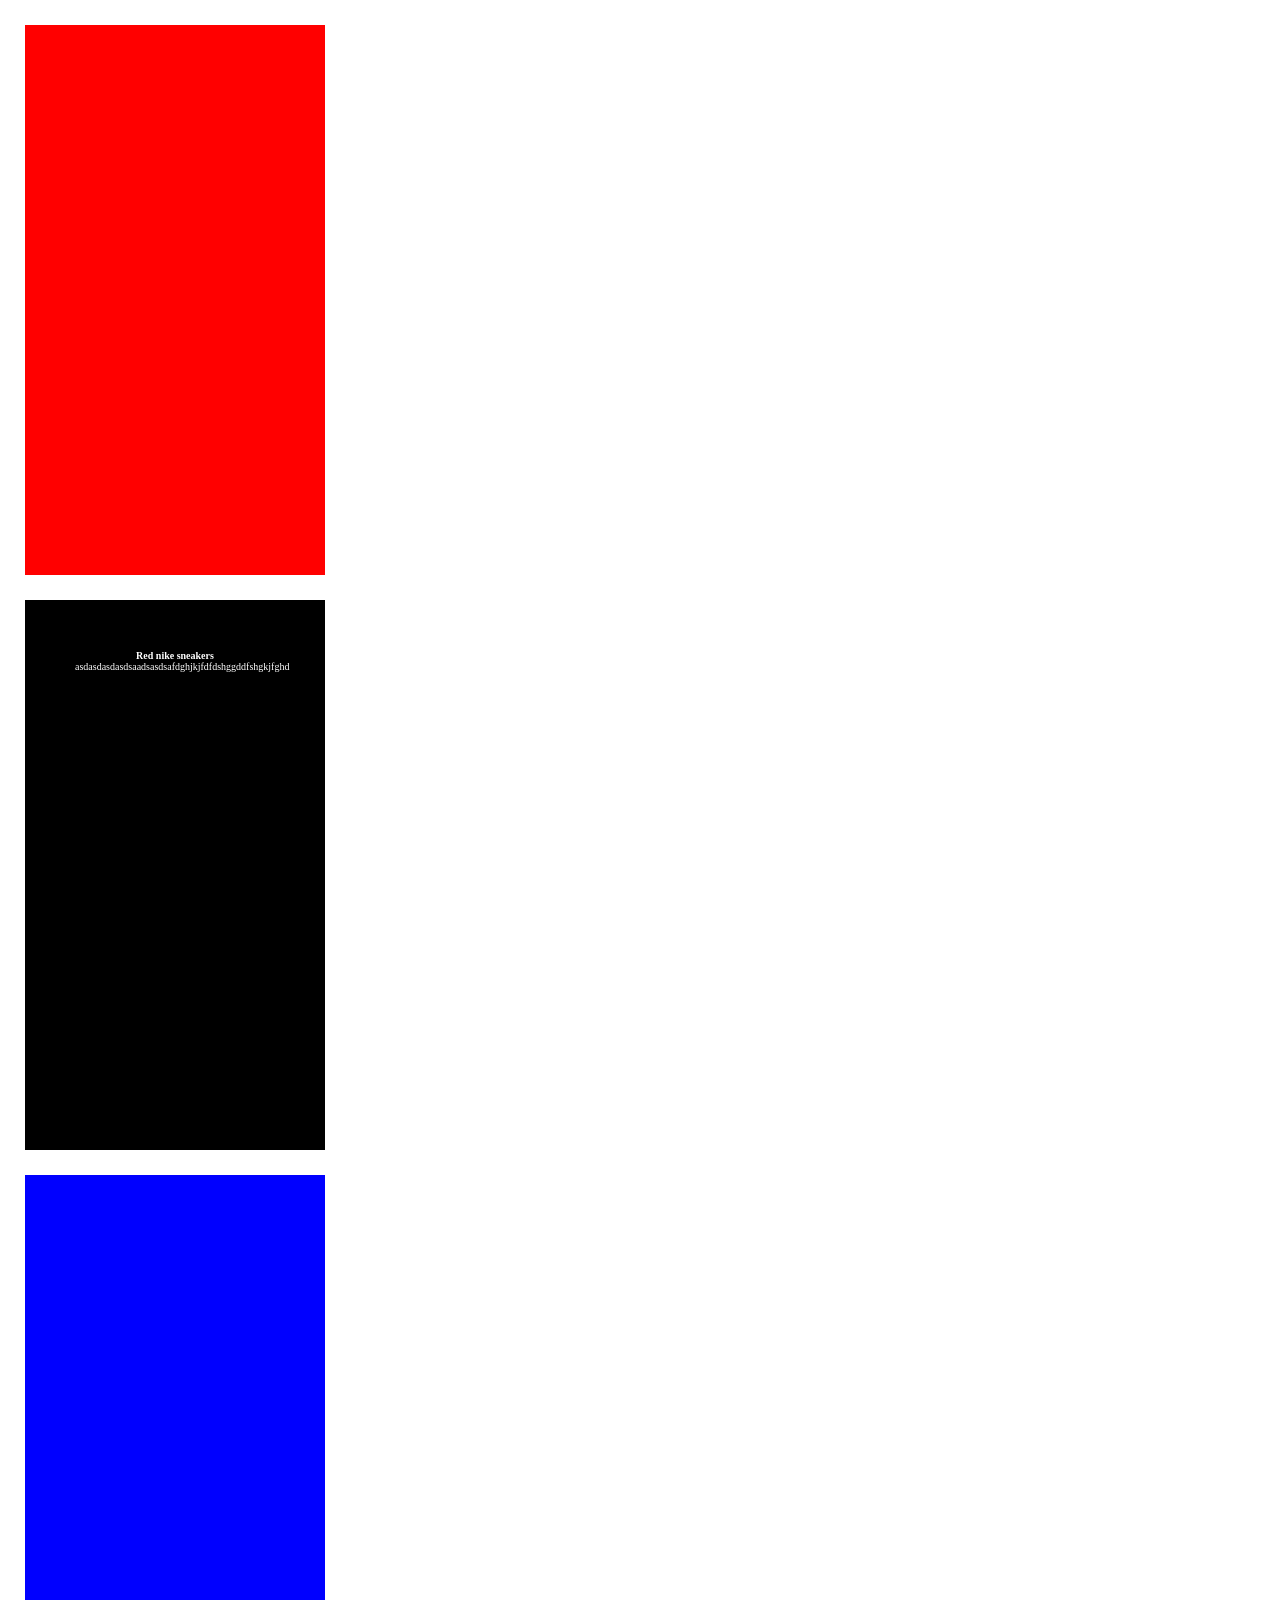
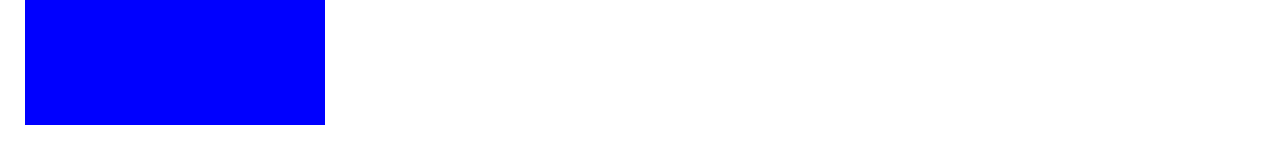
==== not about me stuff/app.html @ 90828e07 "asd" ====
<html lang="en">
<head>
    <meta charset="UTF-8">
    <meta name="viewport" content="width=device-width, initial-scale=1.0">
    <title>Document</title>
    <link rel="stylesheet" href="style.css">
</head>
<body>
    <div></div>
    <div class="card">
        <h2 class="card-title">Red nike sneakers</h2>
        <p class="card">asdasdasdasdsaadsasdsafdghjkjfdfdshggddfshgkjfghd</p>
    </div>
    <div class="card" id="test"></div>
</body>
</html>
---- not about me stuff/style.css ----
html,body,*{
    font-size: 10px;
    box-sizing: border-box;
    margin: 0;
    padding: 0;
}

/* less specific gets overridden by more specific*/

div{
    width: 30rem;
    height: 55rem;
    background-color: red;
    margin: 2.5rem 2.5rem; /* space between elements */
    padding: 5rem;
}

.card{
    background-color: black;
    color: white;
}

.card-title{
    text-align: center;
}

#test{
    background-color: blue;
}
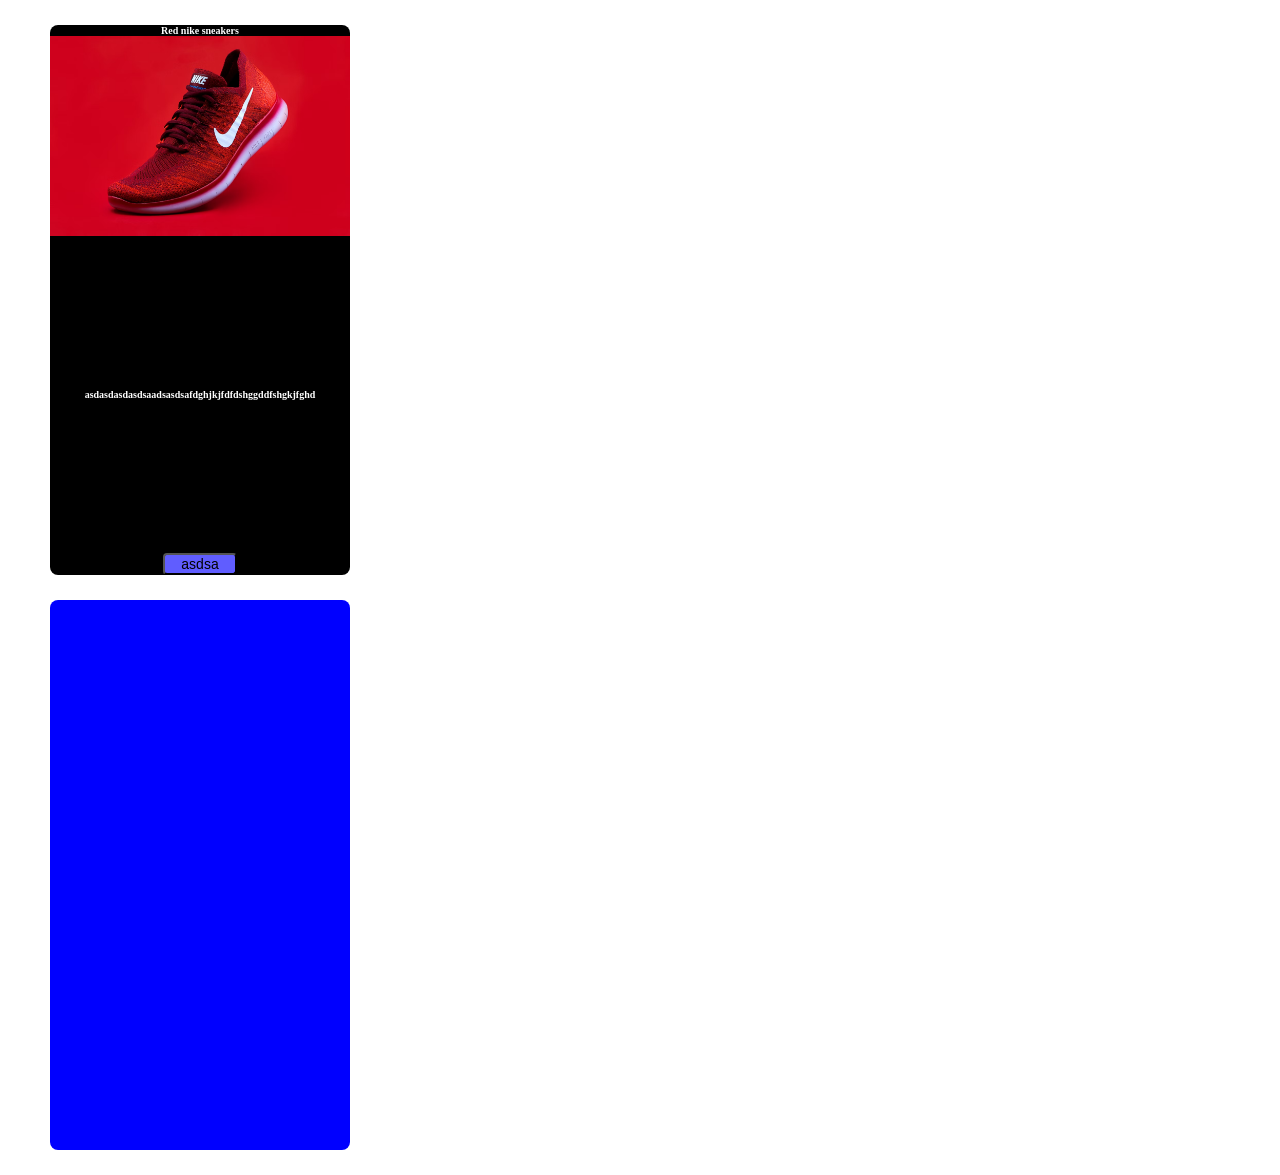
==== commit 5093add5: "asdas" ====
--- a/not about me stuff/app.html
+++ b/not about me stuff/app.html
@@ -6,10 +6,11 @@
     <link rel="stylesheet" href="style.css">
 </head>
 <body>
-    <div></div>
     <div class="card">
         <h2 class="card-title">Red nike sneakers</h2>
+        <img src="img/red-sneaker.jpg" alt="" class="card-img">
         <p class="card">asdasdasdasdsaadsasdsafdghjkjfdfdshggddfshgkjfghd</p>
+        <button class="card-btn">asdsa</button>
     </div>
     <div class="card" id="test"></div>
 </body>
--- a/not about me stuff/style.css
+++ b/not about me stuff/style.css
@@ -8,22 +8,49 @@
 /* less specific gets overridden by more specific*/
 
 div{
-    width: 30rem;
-    height: 55rem;
+
     background-color: red;
     margin: 2.5rem 2.5rem; /* space between elements */
-    padding: 5rem;
+    padding: 0, 5rem;
 }
 
 .card{
+    display: flex;
+    flex-direction: column;
+    justify-content: space-around;
+    align-items: center;
     background-color: black;
     color: white;
+    width: 30rem;
+    height: 55rem;
+    font-weight: 600;
+    margin: 2.5rem 5rem;
+    border-radius: .8rem;
 }
 
 .card-title{
     text-align: center;
 }
 
+.card-btn{
+    height: 4rem;
+    padding: 0 1.6rem;
+    background-color: 605dff;
+    border: 1px solid 5250e0;
+    font-size: 1.4rem;
+    border-radius: 0.4rem;
+    cursor: pointer;
+    transition: cubic-bezier(0.075, 0.82, 0.165, 1);
+}
+
+.card-img{
+    width: 100%;
+}
+
+.card-btn:hover{
+    background-color: 7573ff;
+}
+
 #test{
     background-color: blue;
 }
